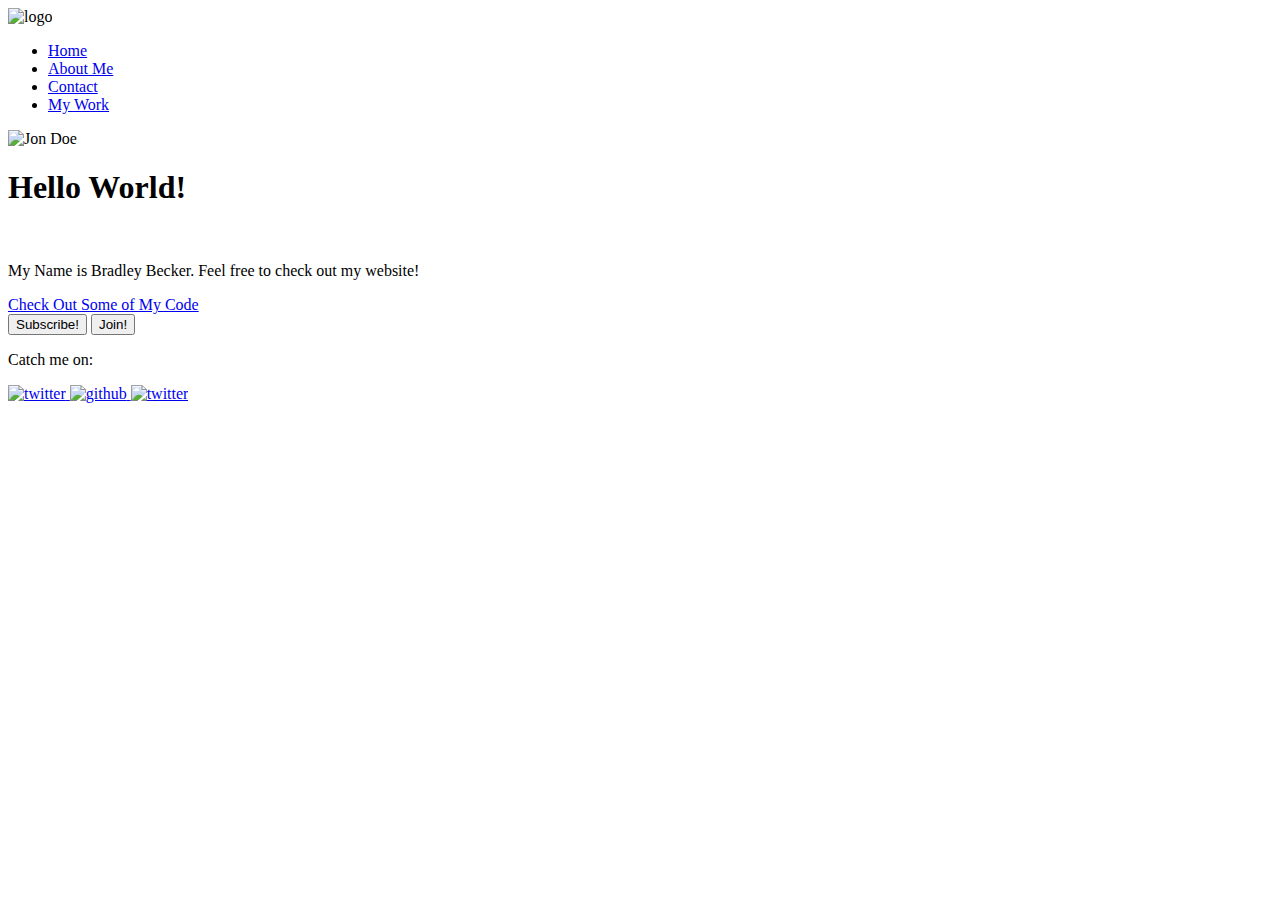
==== index.html @ 4ff48ab4 "Msg" ====
<!DOCTYPE html>
<html lang="en">
  <head>
    <meta charset="utf-8">
    <title>Bradley Becker</title>
    <link rel="webpage icon" href="IMG/favicon-32x32.png">
    <link rel="stylesheet" href="css/style.production.css">
  </head>
  <body>
    <header class="page-header">
      <img src="IMG/Baby-Yoda1.jpg" alt="logo" class="page-header__item">
      <nav class="page-header__item">
        <ul role="menubar" class="navigation-list">
            <li role="presentation">
                <a href="index.html" role="menuitem" class="navigation-list__item navigation-list__item--active">Home </a>
            </li>
            <li role="presentation">
                <a href="about.html" role="menuitem" class="navigation-list__item">About Me</a>
            </li>
            <li role="presentation">
                <a href="contact.html" role="menuitem" class="navigation-list__item">Contact </a>
            </li>
            <li role="presentation">
              <a href="work.html" role="menuitem" class="navigation-list__item">My Work </a>
          </li>
        </ul>
      </nav>
    </header>


    <div class="profile">
      <img src="IMG/Baby-Yoda1.jpg" class="profile_portrait" alt="Jon Doe">
      <br>
      <h1>Hello World!</h1>
      <br>
      <p>My Name is Bradley Becker. Feel free to check out my website!</p>
      <a href="#">Check Out Some of My Code</a>
      <br>
      <button type="button">Subscribe!</button>
      <button class="secondary_button">Join!</button>
    </div>

    <footer>
      <p>Catch me on:</p>
        <!--Twitter-->
        <a href="#">
          <img src="IMG/twitter_icon.svg" alt="twitter" height="30" width="30">
        </a>
        
        <!--Github-->
        <a href="https://github.com/Brad-Becker">
          <img src="IMG/github_icon.svg" alt="github" height="30" width="30">
        </a>
        <!--Linkedin-->
        <a href="#">
          <img src="IMG/linkedin_icon.svg" alt="twitter" height="30" width="30">
        </a>
    </footer>
    <script src="js/tota11y.min.js"></script>
  </body>
</html>
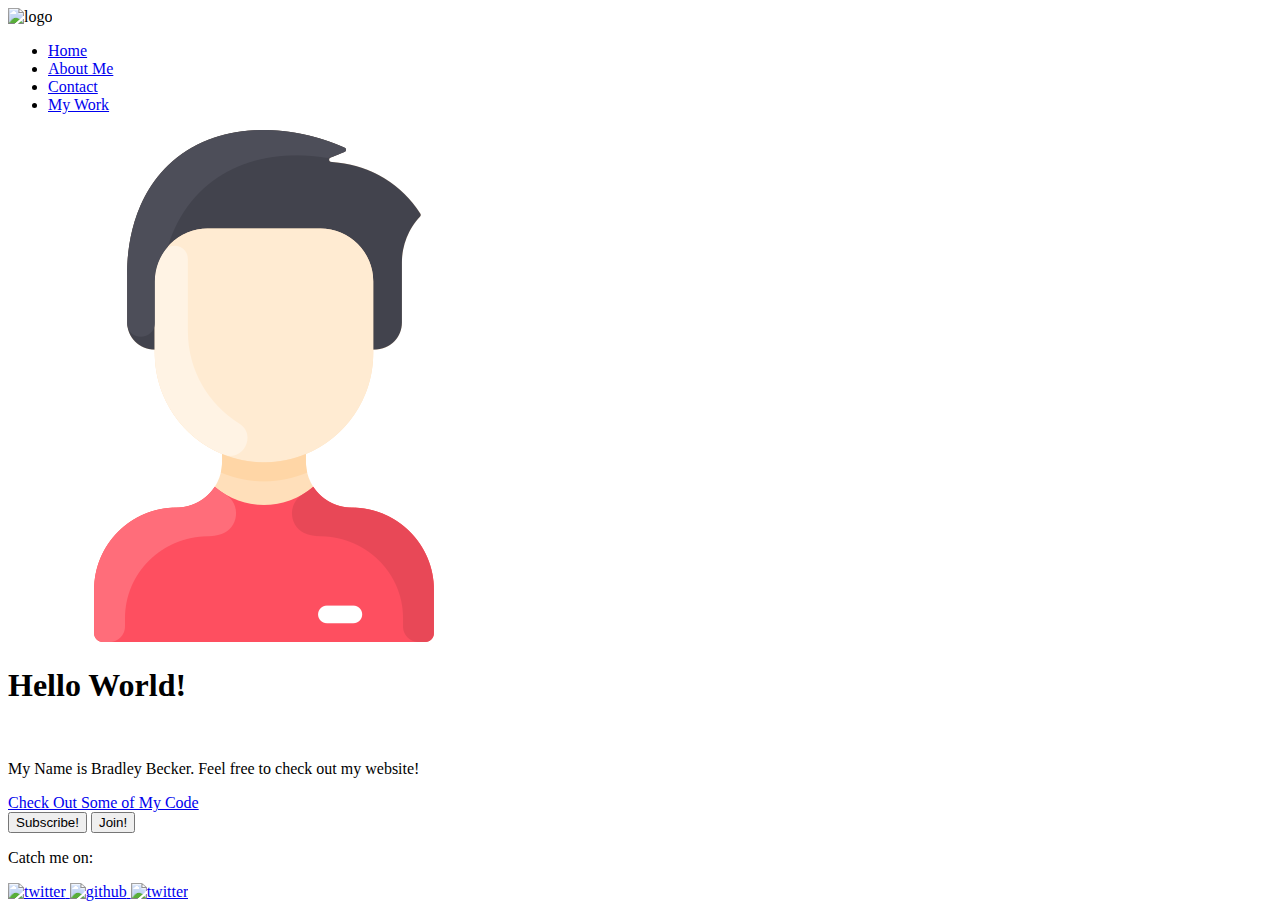
==== commit e18d4928: "New picture change" ====
--- a/index.html
+++ b/index.html
@@ -29,7 +29,7 @@
 
 
     <div class="profile">
-      <img src="IMG/Baby-Yoda1.jpg" class="profile_portrait" alt="Jon Doe">
+      <img src="IMG/man.png" class="profile_portrait" alt="Jon Doe">
       <br>
       <h1>Hello World!</h1>
       <br>
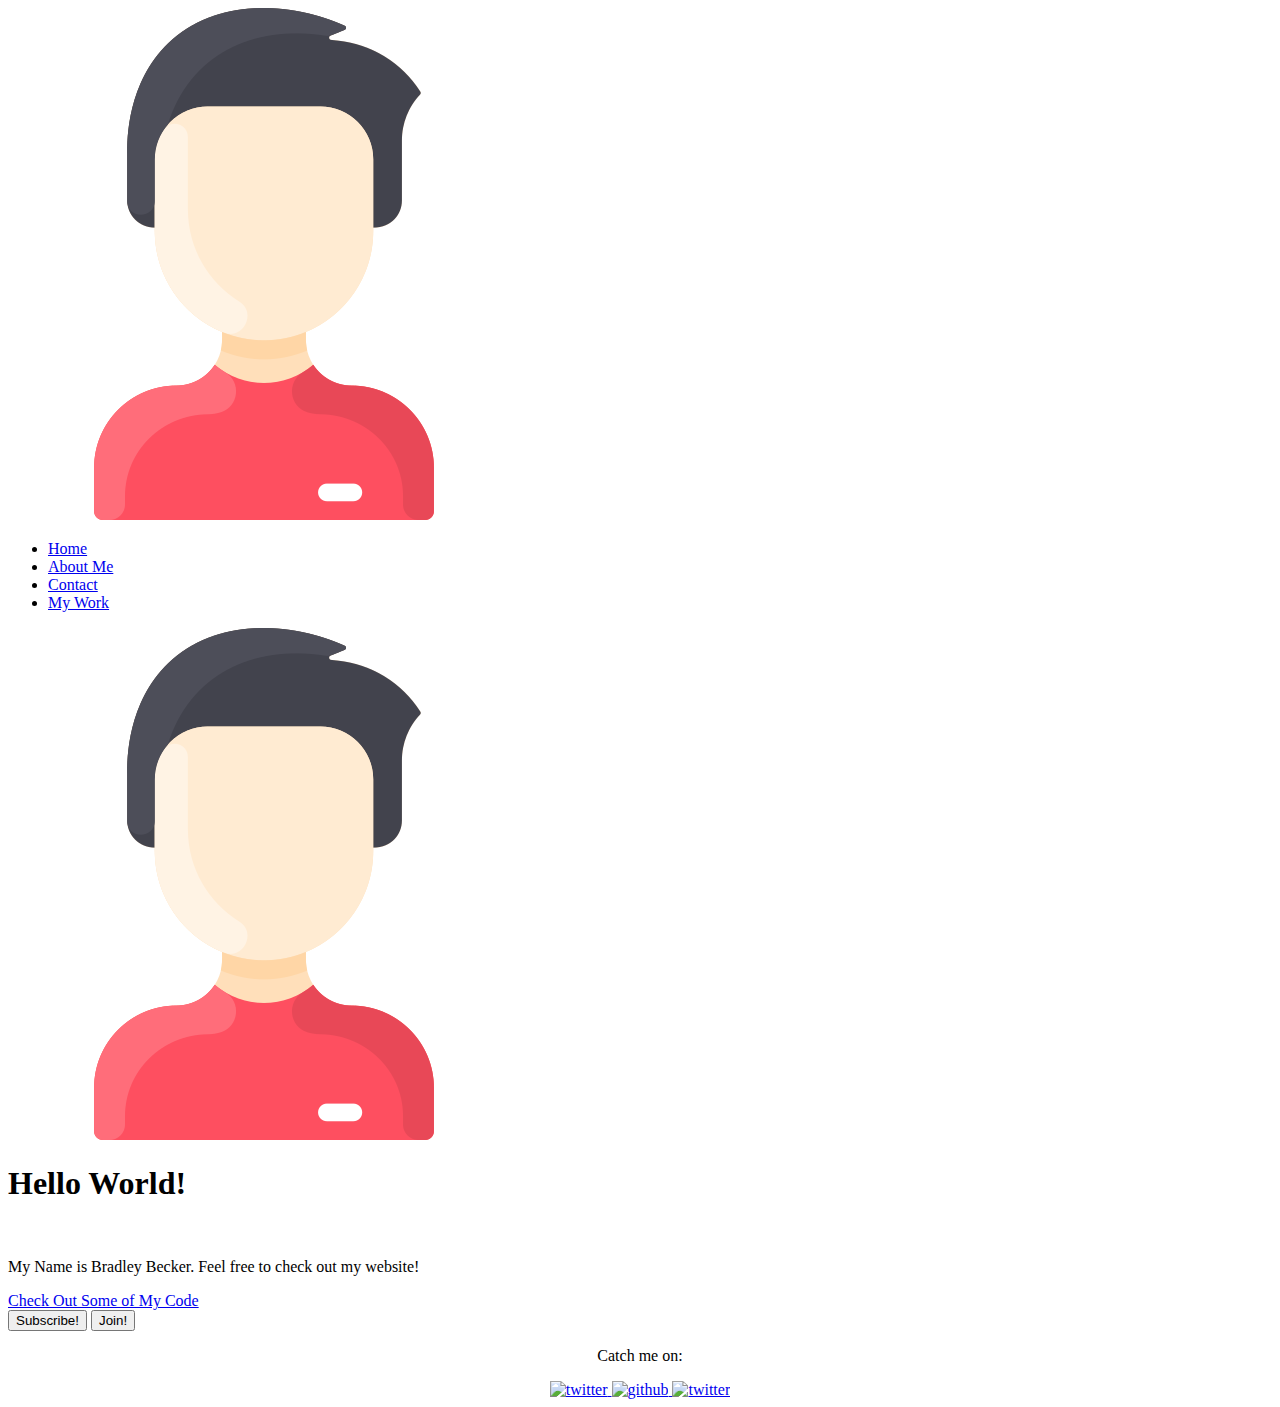
==== commit 22d46da3: "..." ====
--- a/index.html
+++ b/index.html
@@ -4,11 +4,11 @@
     <meta charset="utf-8">
     <title>Bradley Becker</title>
     <link rel="webpage icon" href="IMG/favicon-32x32.png">
-    <link rel="stylesheet" href="css/style.production.css">
+    <link rel="stylesheet" href="CSS/style.production.css">
   </head>
   <body>
     <header class="page-header">
-      <img src="IMG/Baby-Yoda1.jpg" alt="logo" class="page-header__item">
+       <img src="IMG/man.png" alt="logo" class="page-header__item">
       <nav class="page-header__item">
         <ul role="menubar" class="navigation-list">
             <li role="presentation">
@@ -41,6 +41,7 @@
     </div>
 
     <footer>
+      <center>
       <p>Catch me on:</p>
         <!--Twitter-->
         <a href="#">
@@ -55,6 +56,7 @@
         <a href="#">
           <img src="IMG/linkedin_icon.svg" alt="twitter" height="30" width="30">
         </a>
+        </center>
     </footer>
     <script src="js/tota11y.min.js"></script>
   </body>
